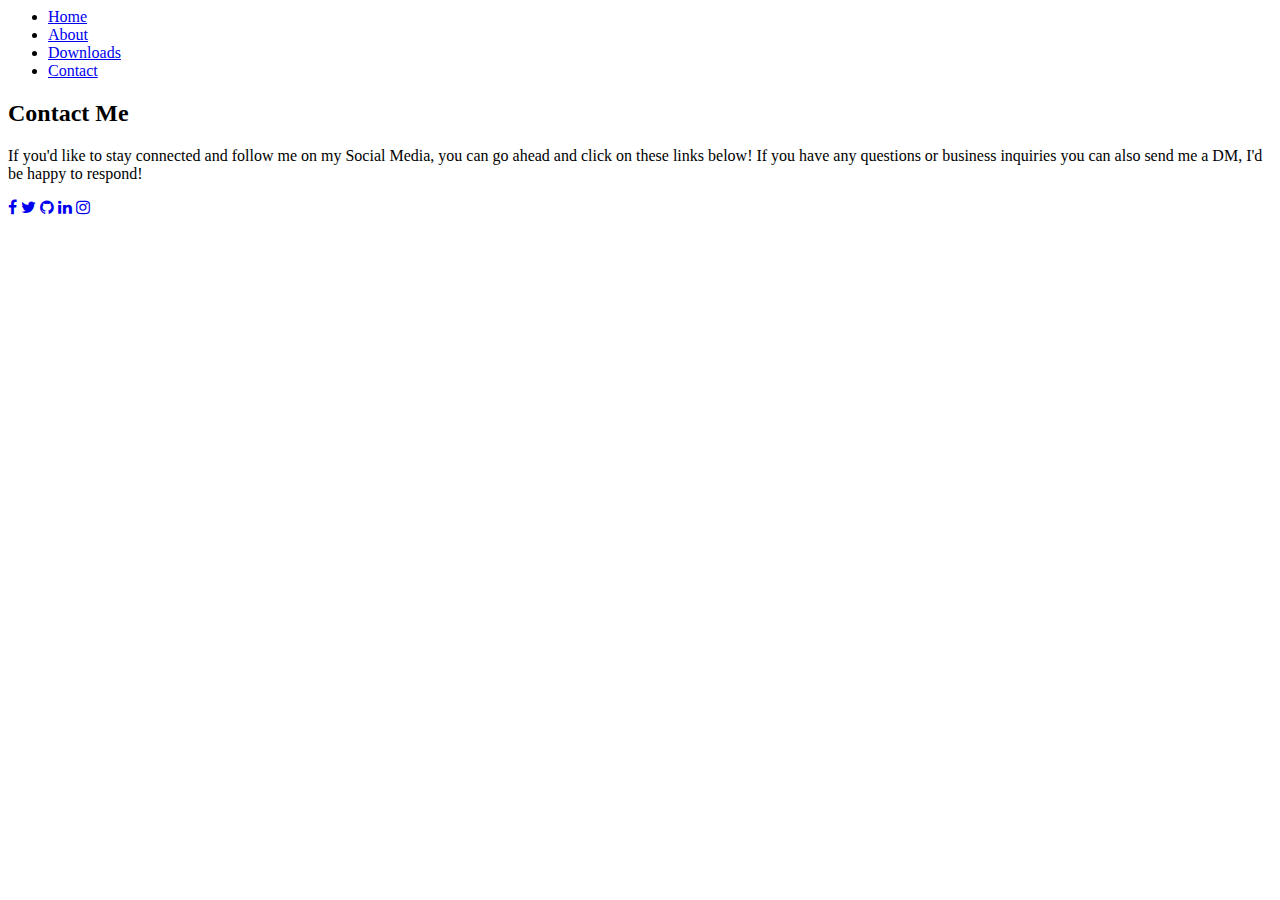
==== Contact.html @ b621adc8 "Add files via upload" ====
<!--Created by Coding_Harry-->
<html>
    <head>
      <title>Contact | Coding_Harry</title>
        <link rel="stylesheet" href="css/style.css">
        <link href="https://fonts.googleapis.com/css2?family=Montserrat:wght@300&display=swap" rel="stylesheet">
        <link rel="icon" href="img/Coding_Harry.png">
    </head>
    <body>
        <!-- The social media icon bar -->

        
        <!--TEST EXAMPLE ON COLLAPSED SIDE-PANEL-->
        
        <ul>
          <li><a  href="index.html">Home</a></li>
          <li><a  href="About.html">About</a></li>
          <li><a  href="Downloads.html">Downloads</a></li>
          <li><a  href="Contact.html">Contact</a></li>
        </ul>
      
          
          
        
        <!-- A simple subheader that includes a "Contact Us" title 
        and a simple description-->

<div class="subheader">
    <h2 id="contacting">Contact Me</h2>
    </div>

    <p>If you'd like to stay connected and 
      follow me on my Social Media, you can 
      go ahead and click on these links below! If you
      have any questions or business inquiries you
      can also send me a DM, I'd be happy to respond!
    </p>


    <!--Test-->
    <div class="footer-social-links">
      <a href="https://www.facebook.com/babis.hamburg" title="Facebook" target="_blank"><i class="fa fa-facebook"></i></a>
      <a href="https://twitter.com/Harry_Kng" title="Twitter" target="_blank"><i class="fa fa-twitter"></i></a>
      <a href="https://github.com/HarryKing87" title="Github" target="_blank"><i class="fa fa-github"></i></a>
      <a href="https://www.linkedin.com/in/charalamposkynigopoulos/" title="LinkedIn+" target="_blank"><i class="fa fa-linkedin"></i></a>
      <a href="https://www.instagram.com/coding_harry/" title="Instagram" target="_blank"><i class="fa fa-instagram"></i></a>
    </div>
    <!--End of Test-->
    

      <!-- Load font awesome icons -->
<link rel="stylesheet" href="https://cdnjs.cloudflare.com/ajax/libs/font-awesome/4.7.0/css/font-awesome.min.css">



    </body>
    <script src="main.js"></script>
</html>
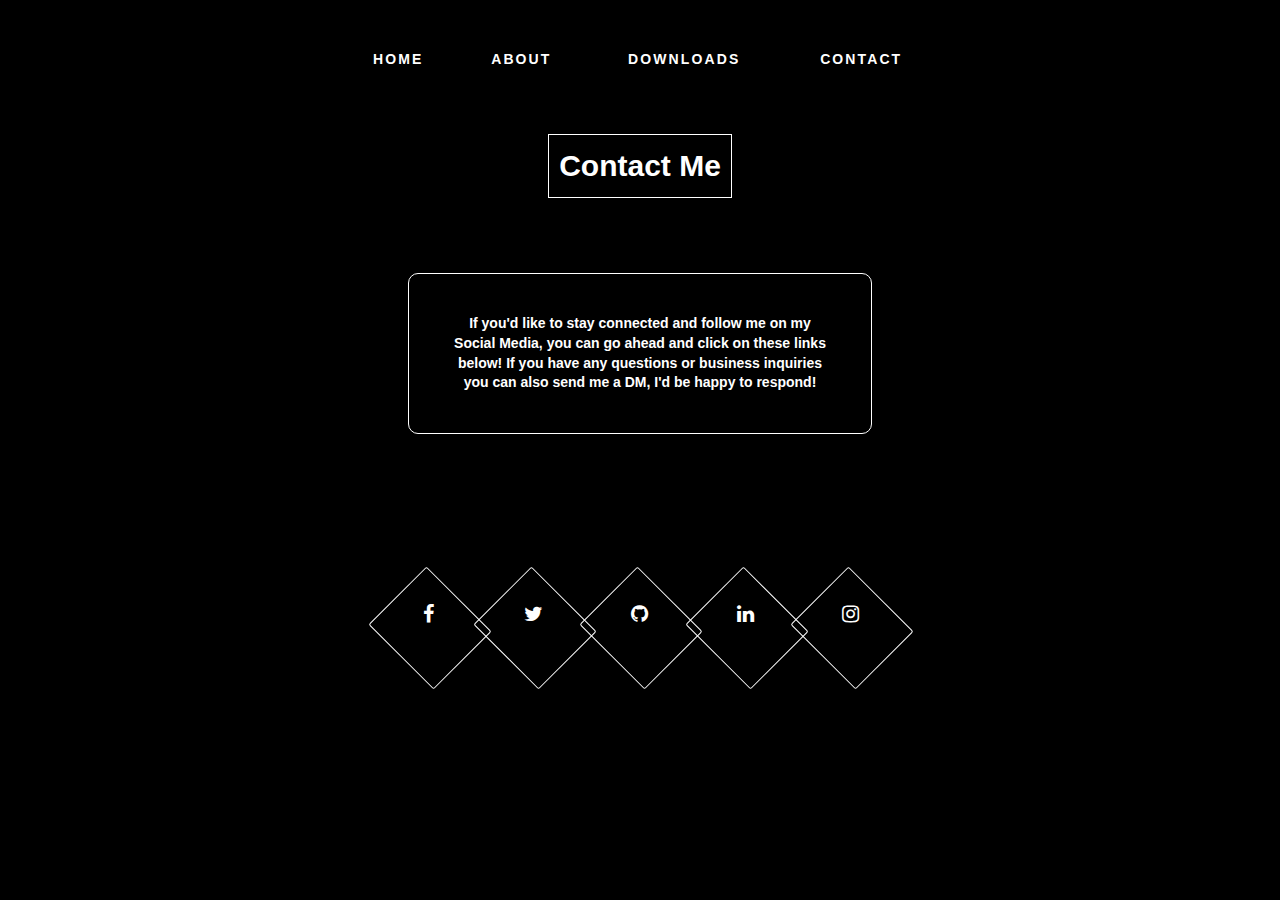
==== commit f6f1bfb4: "Update Contact.html" ====
--- a/Contact.html
+++ b/Contact.html
@@ -4,7 +4,8 @@
       <title>Contact | Coding_Harry</title>
         <link rel="stylesheet" href="css/style.css">
         <link href="https://fonts.googleapis.com/css2?family=Montserrat:wght@300&display=swap" rel="stylesheet">
-        <link rel="icon" href="img/Coding_Harry.png">
+       <meta name="viewport" content="width=device-width, initial-scale=1.0">
+ <link rel="icon" href="img/Coding_Harry.png">
     </head>
     <body>
         <!-- The social media icon bar -->
--- a/css/style.css
+++ b/css/style.css
@@ -0,0 +1,210 @@
+@import url("//maxcdn.bootstrapcdn.com/font-awesome/4.3.0/css/font-awesome.min.css");
+
+body { background-color: black;
+  font: bold 14px/1.4 'Open Sans', arial, sans-serif;
+}
+
+.footer-social-links{
+    font-size: 20px;
+  text-align: center;
+  margin-top: 20%;
+}
+.footer-social-links a{
+    width: 50px;
+    height: 50px;
+    line-height: 25px !important;
+    position: relative;
+    margin: 0 5px;
+    text-align: center;
+    display: inline-block;
+    color: white;
+    
+    -webkit-transition: all 0.27s cubic-bezier(0.300, 0.100, 0.580, 1.000);  
+    -moz-transition: all 0.27s cubic-bezier(0.300, 0.100, 0.580, 1.000); 
+    -o-transition: all 0.27s cubic-bezier(0.300, 0.100, 0.580, 1.000);
+    -ms-transition: all 0.27s cubic-bezier(0.300, 0.100, 0.580, 1.000); 
+    transition: all 0.27s cubic-bezier(0.300, 0.100, 0.580, 1.000);
+}
+.footer-social-links a i,
+.footer-social-links a span{
+    position: relative;
+    top: 2px;
+    left: 1px; 
+}
+.footer-social-links a:before{
+    content: "";
+    display: inline-block;
+    width: 100%;
+    height: 100%;
+    position: absolute;
+    top: 0;
+    left: 0;
+    border: 1px solid white;
+    
+    -webkit-border-radius: 2px;
+    -moz-border-radius: 2px;
+    border-radius: 2px;
+    
+    -webkit-transform: rotate(45deg);
+    -moz-transform: rotate(45deg);
+    -o-transform: rotate(45deg);
+    -ms-transform: rotate(45deg);
+    transform: rotate(45deg);
+    
+    -webkit-transition: all 0.27s cubic-bezier(0.300, 0.100, 0.580, 1.000);  
+    -moz-transition: all 0.27s cubic-bezier(0.300, 0.100, 0.580, 1.000); 
+    -o-transition: all 0.27s cubic-bezier(0.300, 0.100, 0.580, 1.000);
+    -ms-transition: all 0.27s cubic-bezier(0.300, 0.100, 0.580, 1.000); 
+    transition: all 0.27s cubic-bezier(0.300, 0.100, 0.580, 1.000);
+    
+}
+.footer-social-links a:hover{
+    color: black;
+}
+.footer-social-links a:hover:before{
+    background: white;
+}
+p {
+  color:white;
+  text-align: center;
+  display:inline-flexbox;
+  padding:40px;
+  font-size: 17px;
+  font: bold 14px/1.4 'Open Sans', arial, sans-serif;
+  margin-right:400px;
+  margin-left: 400px;
+  border: 0.5px solid white;
+  margin-top:50px;
+  margin-bottom: -100px;
+  border-radius: 10px;
+}
+.subheader {
+  text-align:center;
+  margin-top:10px;
+  margin-bottom: 20px;
+  font-size: 20px;
+}
+
+#contacting {
+  background-color: black;
+  color:white;
+  display:inline-block;
+  padding:10px;
+  font-family: staatliches,sans-serif;
+  border: 0.5px solid white;
+}
+#contacting:hover {
+cursor: default;
+}
+.navigation {
+  padding: 0; 
+  list-style: none; 
+  display: flex;
+  width: 600px;
+  text-align: center;
+  margin-top:20px;
+  padding-top: 0;
+  margin-left: 37%;
+}
+.navigation a {
+  color: #fff;
+  text-transform: uppercase;
+  text-decoration: none;
+  letter-spacing: 0.15em;
+  
+  display: block;
+  padding: 15px 20px;
+  position: relative;
+}
+.navigation #a-message {
+  text-decoration: none;
+  text-transform: none;
+  font-size: 20px;
+  padding: 0;
+}
+
+.navigation a:after {    
+  background: none repeat scroll 0 0 transparent;
+  bottom: 0;
+  content: "";
+  display: block;
+  height: 2px;
+  left: 50%;
+  position: absolute;
+  background: #fff;
+  transition: width 0.3s ease 0s, left 0.3s ease 0s;
+  width: 0;
+}
+.navigation a:hover:after { 
+  width: 100%; 
+  left: 0; 
+}
+
+ul { 
+  margin: 70px auto 0; 
+  padding: 0; 
+  list-style: none; 
+  display: table;
+  width: 600px;
+  text-align: center;
+  margin-top:20px;
+  padding-top: 0;
+}
+
+
+li { 
+  display: table-cell; 
+  position: relative; 
+  padding: 15px 0;
+}
+a {
+  color: #fff;
+  text-transform: uppercase;
+  text-decoration: none;
+  letter-spacing: 0.15em;
+  
+  display: inline-block;
+  padding: 15px 20px;
+  position: relative;
+}
+#a-message {
+  text-decoration: none;
+  text-transform: none;
+  font-size: 20px;
+  padding: 0;
+}
+
+a:after {    
+  background: none repeat scroll 0 0 transparent;
+  bottom: 0;
+  content: "";
+  display: block;
+  height: 2px;
+  left: 50%;
+  position: absolute;
+  background: #fff;
+  transition: width 0.3s ease 0s, left 0.3s ease 0s;
+  width: 0;
+}
+a:hover:after { 
+  width: 100%; 
+  left: 0; 
+}
+
+
+@media only screen and (min-width: 414px) 
+and (orientation: portrait) {
+  
+  ul {
+  margin-left: auto;
+  margin-right: auto;
+  width:50%;
+  }
+
+  p {
+    margin-left: auto;
+  margin-right: auto;
+  width:50%;
+  }
+  
+}
